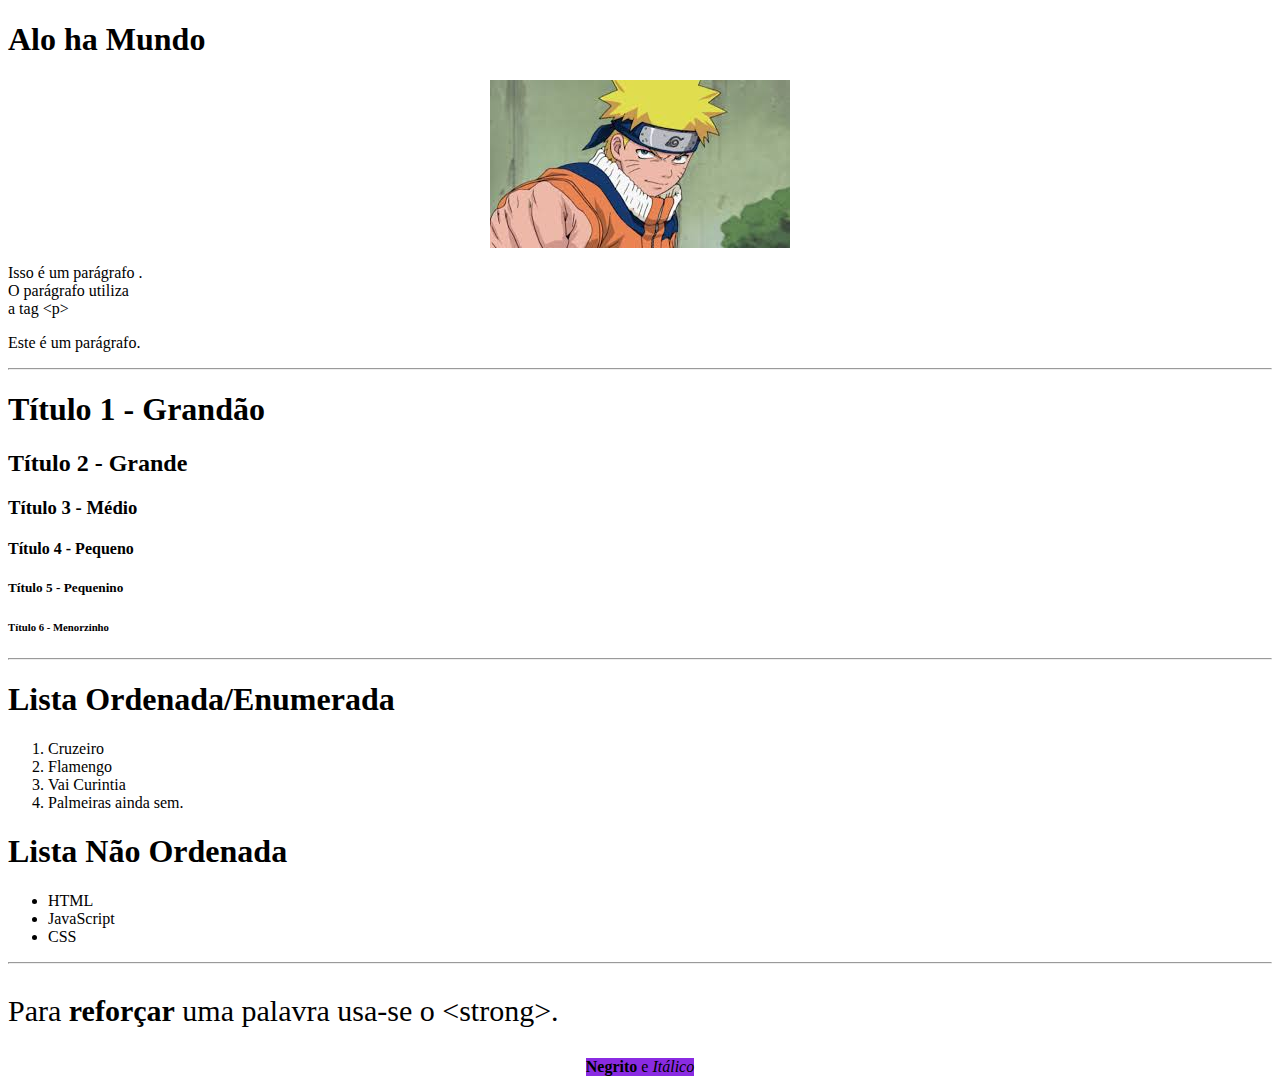
==== Pag.html @ e634bf40 "Novas tags HTML + CSS" ====
<!DOCTYPE html>
<html lang = "pt-br"> <!-- Tag de abertura -->
	<head> <!-- cabe�a -->
	<meta charset = "utf-8">
	<title> Minha primeira página </title>
	</head>
	<body> <!-- corpo -->
		<h1> Alo ha Mundo </h1>
		<a href="https://validator.w3.org/#validate_by_input">
		<img 
		style = "display: block; margin:0 auto;"
		src = "[data-uri]" alt = "Logo do validador W3C" title = "Validador W3C">
		</a>
		<p> Isso é um parágrafo .<br> O parágrafo utiliza <br/> a tag &lt;p&gt; <br> <!-- Quebra de linha --></p>
		<p>
			Este é um parágrafo.
		</p>
		
		<!-- Linha de Divisao -->
		<hr>
		<h1>Título 1 - Grandão</h1>
		<h2>Título 2 - Grande</h2>
		<h3>Título 3 - Médio</h3>
		<h4>Título 4 - Pequeno</h4>
		<h5>Título 5 - Pequenino</h5>
		<h6>Título 6 - Menorzinho</h6>
		<hr />
		<h1> Lista Ordenada/Enumerada</h1>
		<ol><!-- Ordered List -->
		<li>Cruzeiro</li>
		<!-- List Item -->
		<li>Flamengo</li>
		<li>Vai Curintia</li>
		<li>Palmeiras ainda sem.</li>
		</ol>
		<h1>Lista Não Ordenada</h1>
		<ul><!-- Unordered List -->
		<li>HTML</li>
		<li>JavaScript</li>
		<li>CSS</li>
		</ul>
		<hr>
		<p style = "font-size: 30px">Para <strong>reforçar</strong>
		uma palavra usa-se o
		&lt;strong&gt;.
		</p>
		
		<p
		style = "width: fit-content;
		margin: 0 auto;
		background-color: blueviolet;
		">
		<strong>Negrito</strong> e
		<em>Itálico</em>
		</p>

	</body>
</html> <!-- Tag de fechamento -->
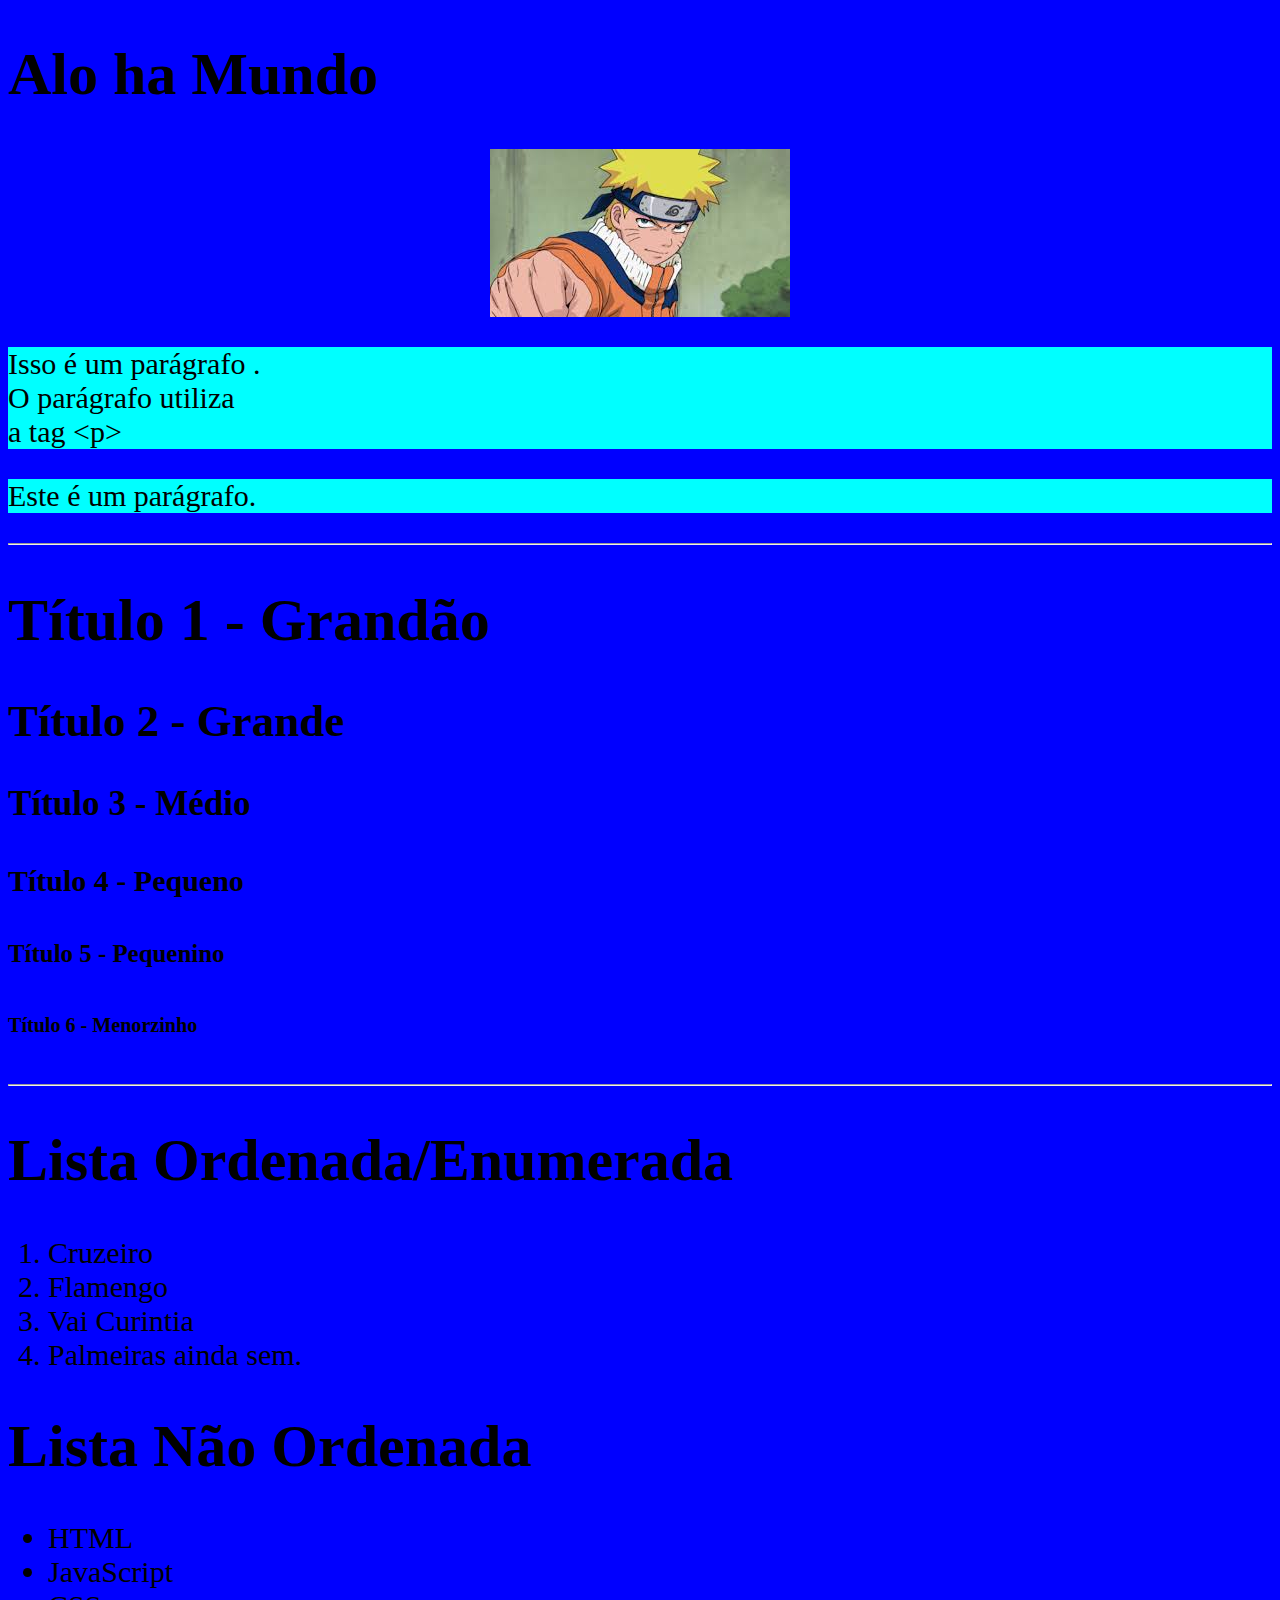
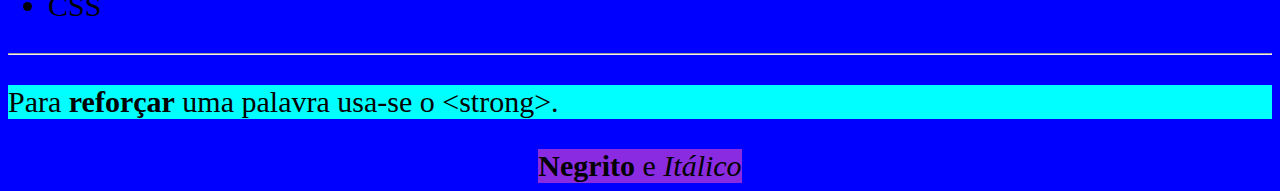
==== commit f93fc832: "Acrescentando style no head" ====
--- a/Pag.html
+++ b/Pag.html
@@ -3,6 +3,17 @@
 	<head> <!-- cabe�a -->
 	<meta charset = "utf-8">
 	<title> Minha primeira página </title>
+	<style>
+		p{
+			background-color: aqua;
+		}
+	</style>
+	<style>
+		body{
+			background-color: blue;
+			font-size : 30px;
+		}
+	</style>
 	</head>
 	<body> <!-- corpo -->
 		<h1> Alo ha Mundo </h1>
